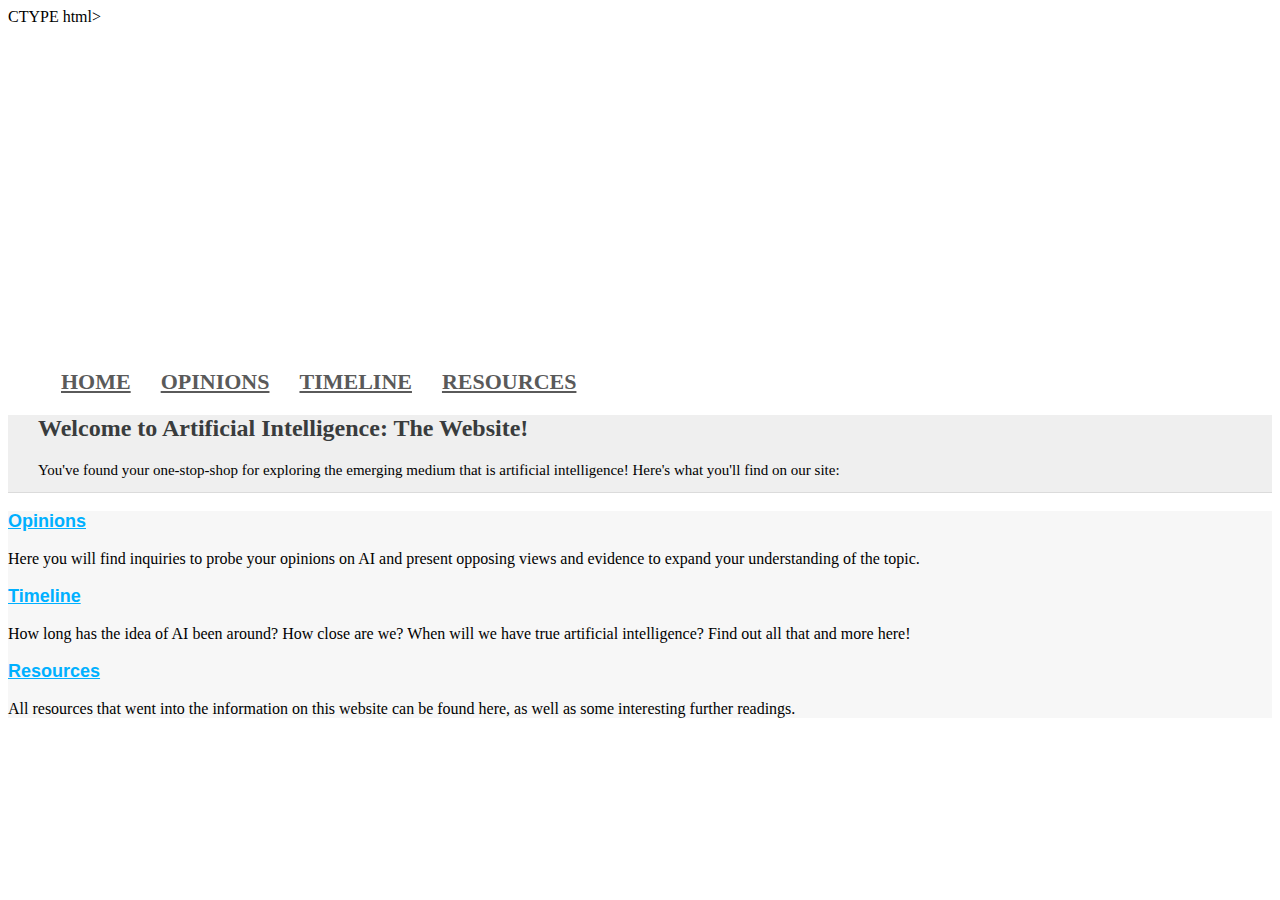
==== index.html @ 5d3dcb7a "Second commit" ====
CTYPE html>
<html>

  <head>
    <link href="http://s3.amazonaws.com/codecademy-content/courses/ltp/css/shift.css" rel="stylesheet">
    
    <link rel="stylesheet" href="http://s3.amazonaws.com/codecademy-content/courses/ltp/css/bootstrap.css">
    <link rel="stylesheet" href="main.css">
    
  </head>
  
    <div class="jumbotron">
        <div class="container">
            <div class="pull-right">
                <h1>Artificial Intelligence</h1>
            </div>
        </div>
    </div> 

  <body>
    <div class="nav">
      <div class="container">
        <ul class="row">
            <div class="col-md-3">
            </div>
            <div class="col-md-9">
                <li><a href="#">Home</a></li>
                <li><a href="#">Opinions</a></li>
                <li><a href="#">Timeline</a></li>
                <li><a href="#">Resources</a></li>
        </ul>
      </div>
    </div>

    <div class="welcome">
        <div class="container">
            <h2>Welcome to Artificial Intelligence: The Website!</h2>
            <p>You've found your one-stop-shop for exploring the emerging medium that is artificial intelligence! Here's what you'll find on our site:
</p>
           
        </div>
    </div>

    <div class="sections">
	  <div class="container">
		<div class="row">
	      <div class="col-md-4">
			<h3><a href="#">Opinions</a></h3>
			<p>Here you will find inquiries to probe your opinions on AI and present opposing views and evidence to expand your understanding of the topic.</p>
	      </div>
		  <div class="col-md-4">
			<h3><a href="#">Timeline</a></h3>
			<p>How long has the idea of AI been around? How close are we? When will we have true artificial intelligence? Find out all that and more here!</p>
		  </div>
		  <div class="col-md-4">
			<h3><a href="#">Resources</a></h3>
			<p>All resources that went into the information on this website can be found here, as well as some interesting further readings.</p>
		  </div>
	    </div>
	  </div>
	</div>
  </body>
</html>
---- main.css ----
.nav a { color: #5a5a5a;
  font-size: 22px;
  font-weight: bold;
  padding: 14px 13px;
  text-transform: uppercase;
}

.nav li {
  display: inline;
}

.jumbotron {
  background-image:url('http://upload.wikimedia.org/wikipedia/commons/d/d1/Honda_ASIMO_Walking_Stairs.JPG');
  height: 300px;
  background-repeat: no-repeat;
  background-size: cover;
}

.jumbotron .container {
  position: relative;
  top:110px;
}

.jumbotron h1 {
  color: #fff;
  font-size: 40px;  
  font-family: 'Shift', sans-serif;
  font-weight: bold;
}

.sections {
  background-color: #f7f7f7;
}

.sections h3 {
  font-family: 'Shift', sans-serif;
  font-size: 18px;
  font-weight: bold;
}

.sections a {
  color: #00b0ff;
}

.welcome {
    background-color: #efefef;
    border-bottom: 1px solid #dbdbdb;
}

.welcome h2 {
    color: #393c3d;
    font-size: 24px;
    margin-bottom: 20px;
    margin-left: 30px;
}

.welcome p {
    font-size: 15px;
    margin-bottom: 13px;
    margin-left: 30px;
}
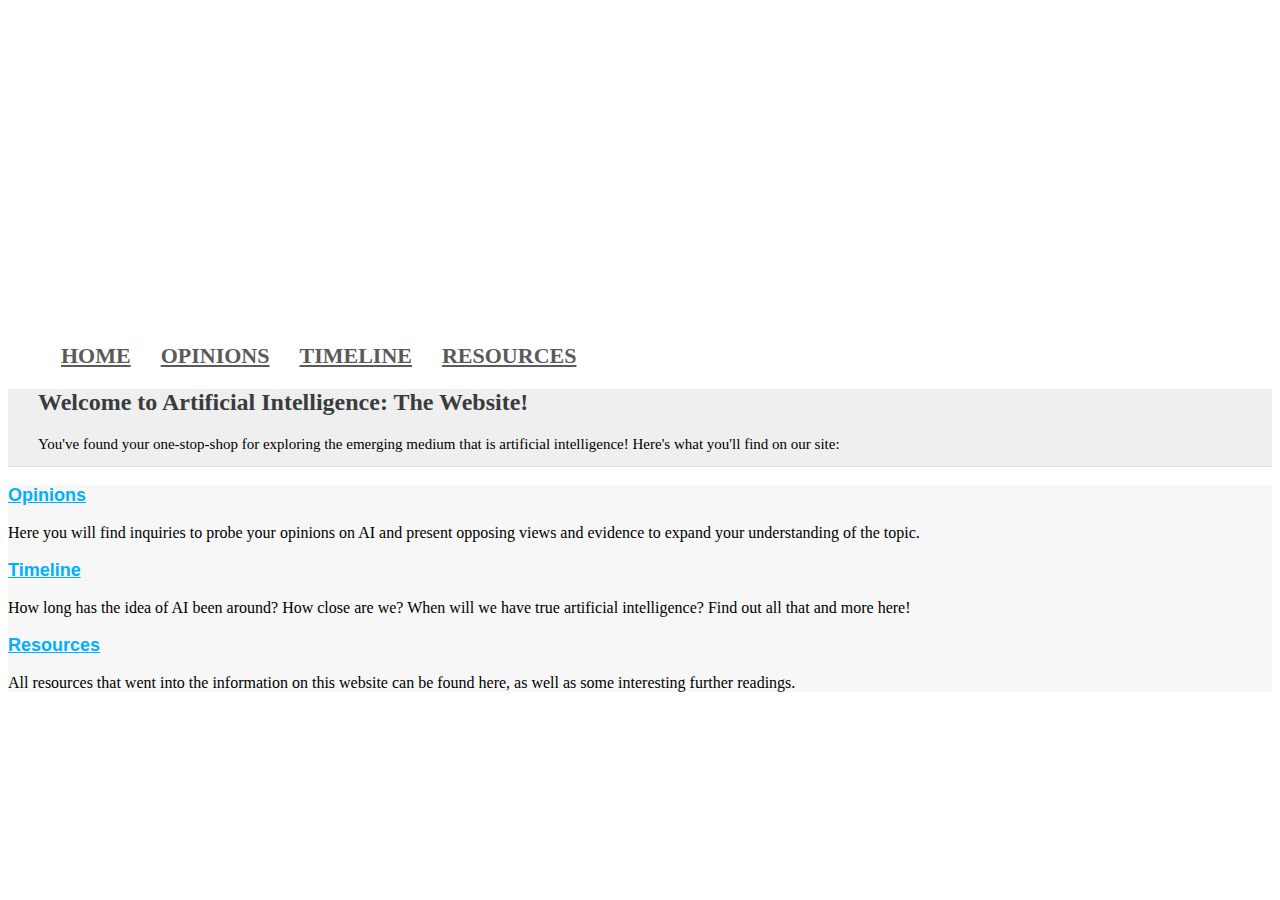
==== commit 3d7bceb6: "Third commit" ====
--- a/index.html
+++ b/index.html
@@ -1,4 +1,4 @@
-CTYPE html>
+<!DOCTYPE html>
 <html>
 
   <head>
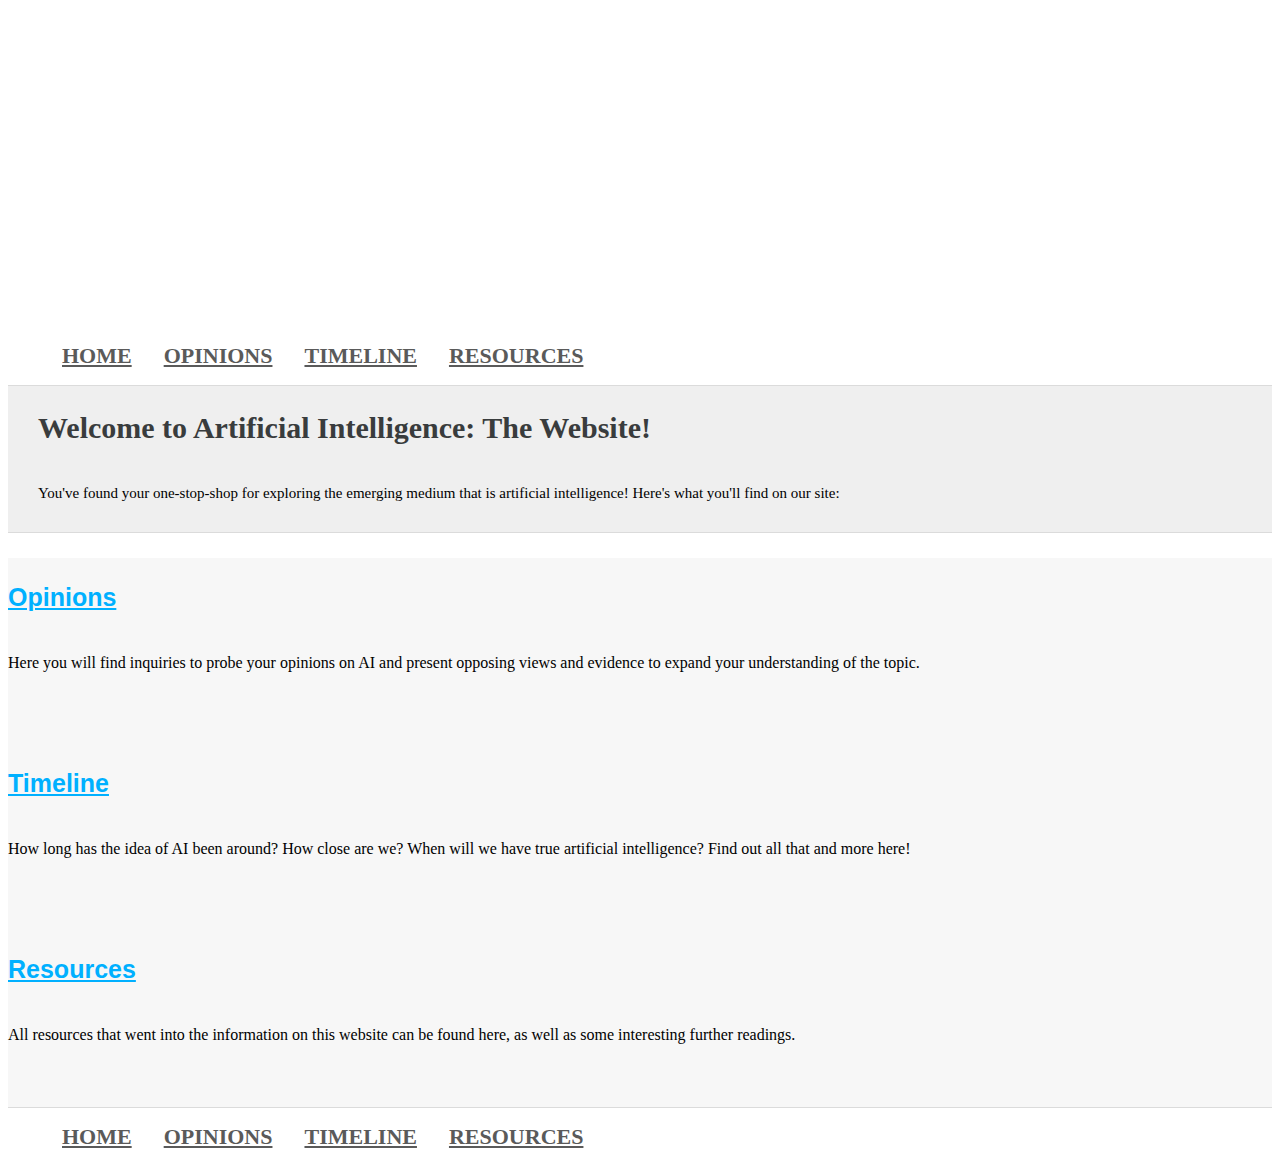
==== commit 90af291c: "11th commit" ====
--- a/index.html
+++ b/index.html
@@ -59,6 +59,21 @@
 	    </div>
 	  </div>
 	</div>
+	
+    <div class="nav">
+      <div class="container">
+        <ul class="row">
+            <div class="col-md-3">
+            </div>
+            <div class="col-md-9">
+                <li><a href="#">Home</a></li>
+                <li><a href="#">Opinions</a></li>
+                <li><a href="#">Timeline</a></li>
+                <li><a href="#">Resources</a></li>
+        </ul>
+      </div>
+    </div>
   </body>
 </html>
 
+
--- a/main.css
+++ b/main.css
@@ -1,61 +1,71 @@
-.nav a { color: #5a5a5a;
-  font-size: 22px;
-  font-weight: bold;
-  padding: 14px 13px;
-  text-transform: uppercase;
+.nav a { 
+    color: #5a5a5a;
+    font-size: 22px;
+    font-weight: bold;
+    padding: 14px;
+    text-transform: uppercase;
 }
 
 .nav li {
-  display: inline;
+    display: inline;
 }
 
 .jumbotron {
-  background-image:url('http://upload.wikimedia.org/wikipedia/commons/d/d1/Honda_ASIMO_Walking_Stairs.JPG');
-  height: 300px;
-  background-repeat: no-repeat;
-  background-size: cover;
+    background-image:url('http://upload.wikimedia.org/wikipedia/commons/d/d1/Honda_ASIMO_Walking_Stairs.JPG');
+    height: 300px;
+    background-repeat: no-repeat;
+    background-size: cover;
 }
 
 .jumbotron .container {
-  position: relative;
-  top:110px;
+    position: relative;
+    top:110px;
 }
 
 .jumbotron h1 {
-  color: #fff;
-  font-size: 40px;  
-  font-family: 'Shift', sans-serif;
-  font-weight: bold;
+    color: #fff;
+    font-size: 40px;  
+    font-family: 'Shift', sans-serif;
+    font-weight: bold;
 }
 
 .sections {
-  background-color: #f7f7f7;
+    background-color: #f7f7f7;
+    border-bottom: 1px solid #dbdbdb;
 }
 
 .sections h3 {
-  font-family: 'Shift', sans-serif;
-  font-size: 18px;
-  font-weight: bold;
+    font-family: 'Shift', sans-serif;
+    font-size: 25px;
+    font-weight: bold;
+    padding: 25px 0px 10px;
 }
 
 .sections a {
-  color: #00b0ff;
+    color: #00b0ff;
+}
+
+.sections p {
+    font-size: 15;
+    line-height: 200%;
+    padding-bottom: 40px;
 }
 
 .welcome {
     background-color: #efefef;
     border-bottom: 1px solid #dbdbdb;
+    border-top: 1px solid #dbdbdb;
 }
 
 .welcome h2 {
     color: #393c3d;
-    font-size: 24px;
-    margin-bottom: 20px;
+    font-size: 30px;
+    margin-bottom: 40px;
     margin-left: 30px;
 }
 
 .welcome p {
     font-size: 15px;
-    margin-bottom: 13px;
+    margin-bottom: 30px;
     margin-left: 30px;
 }
